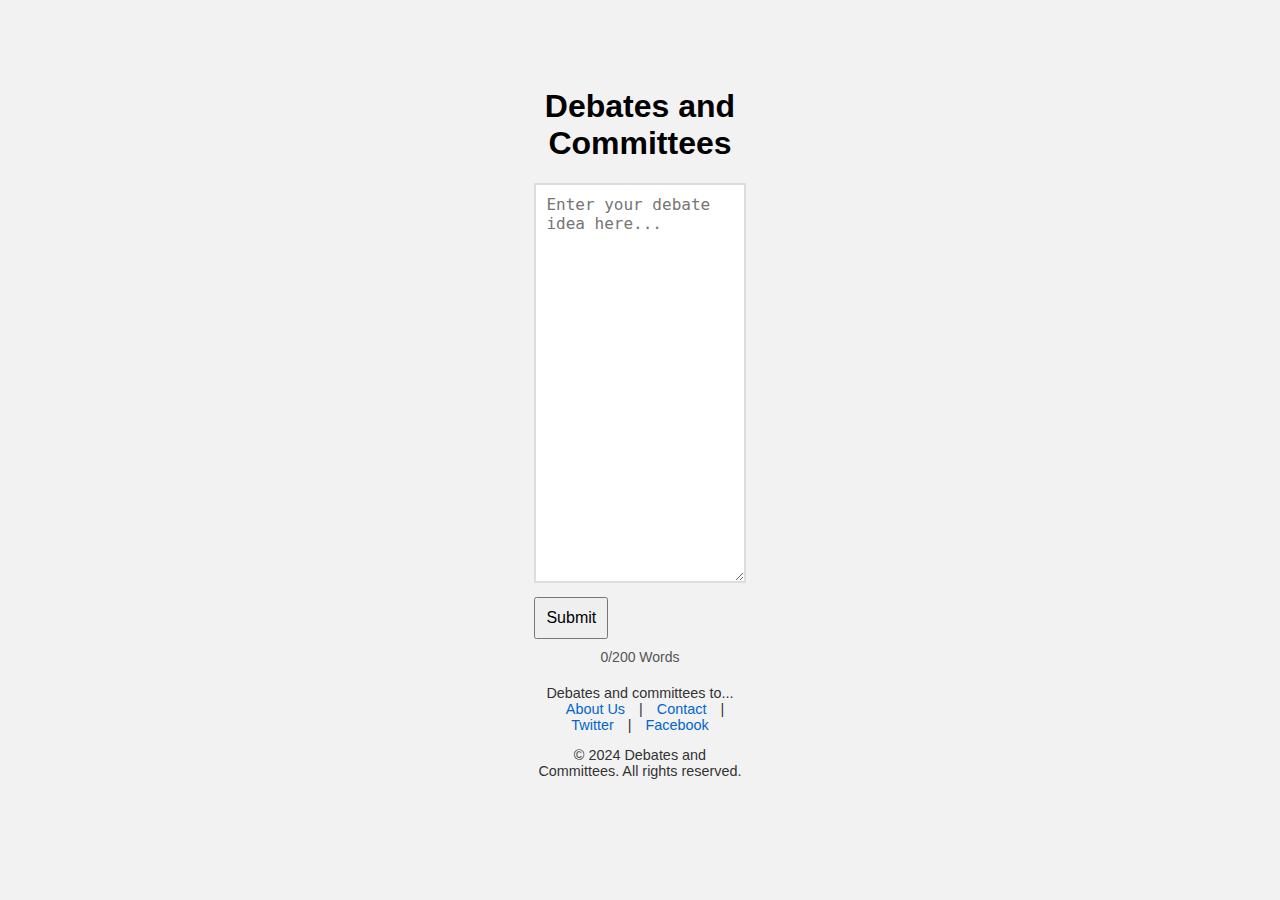
==== src/front-end/index.html @ d5d4e2eb "Updated folder structure and linked files" ====
<!DOCTYPE html>
<html lang="en">
<head>
    <meta charset="UTF-8">
    <meta name="viewport" content="width=device-width, initial-scale=1.0">
    <title>Debates and Committees</title>
    <link rel="stylesheet" href="css/styles.css">
</head>
<body>
    <div class="idea-container">
        <header>
            <h1>Debates and Committees</h1>
        </header>
        <div class="idea-box">
            <textarea id="ideaInput" placeholder="Enter your debate idea here..."></textarea>
            <input type="submit" id="submitButton" value="Submit">
            <div id="wordCounter">0/200 Words</div>
        </div>
        <footer>
            <span>Debates and committees to...</span>
            <div class="footer-content">
                <a href="about.html">About Us</a> |
                <a href="contact.html">Contact</a> |
                <a href="https://twitter.com/yourhandle" target="_blank">Twitter</a> |
                <a href="https://www.facebook.com/yourpage" target="_blank">Facebook</a>
            </div>
            <p>&copy; 2024 Debates and Committees. All rights reserved.</p>
        </footer>
    </div>
    <script src="js/script.js"></script>
    <div id="toastContainer"></div> <!-- For toast notifications -->
</body>
</html>
---- src/front-end/css/styles.css ----
body, html {
    height: 100%;
    margin: 0;
    font-family: Arial, sans-serif;
    display: flex;
    justify-content: center;
    align-items: center;
    background-color: #f2f2f2;
}

.idea-container {
    text-align: center;
    width: 50%;
    margin: auto;
    padding: 20px;
}

#ideaInput {
    width: 100%;
    height: 400px;
    border: 2px solid #ddd;
    font-size: 16px;
    padding: 10px;
    box-sizing: border-box;
    resize: both;
}

#submitButton {
    display: block;
    width: auto;
    margin-top: 10px;
    padding: 10px;
    font-size: 16px;
    cursor: pointer;
}

#wordCounter {
    font-size: 14px;
    color: #555;
    margin-top: 10px;
}

header, footer {
    margin-bottom: 20px;
}

/* Additional styles for footer and toast notifications */

footer {
    background-color: #f2f2f2;
    color: #333;
    text-align: center;
    padding: 20px 0;
    font-size: 0.9em;
}

footer a {
    color: #0066cc;
    text-decoration: none;
    margin: 0 10px;
}

footer a:hover {
    text-decoration: underline;
}

.footer-content {
    margin-bottom: 10px;
}

#toastContainer {
    position: fixed;
    bottom: 20px;
    right: 20px;
    z-index: 1000;
}

.toast {
    background-color: #333;
    color: white;
    padding: 10px;
    margin-top: 10px;
    border-radius: 5px;
    opacity: 0.9;
}

/* Considerations for responsiveness and accessibility */
/* [CR]: Implement media queries for mobile viewports. */
/* [CR]: Verify contrast ratios for accessibility. */
/* [CR]: Consider adding ':hover' and ':focus' styles for interactive elements. */
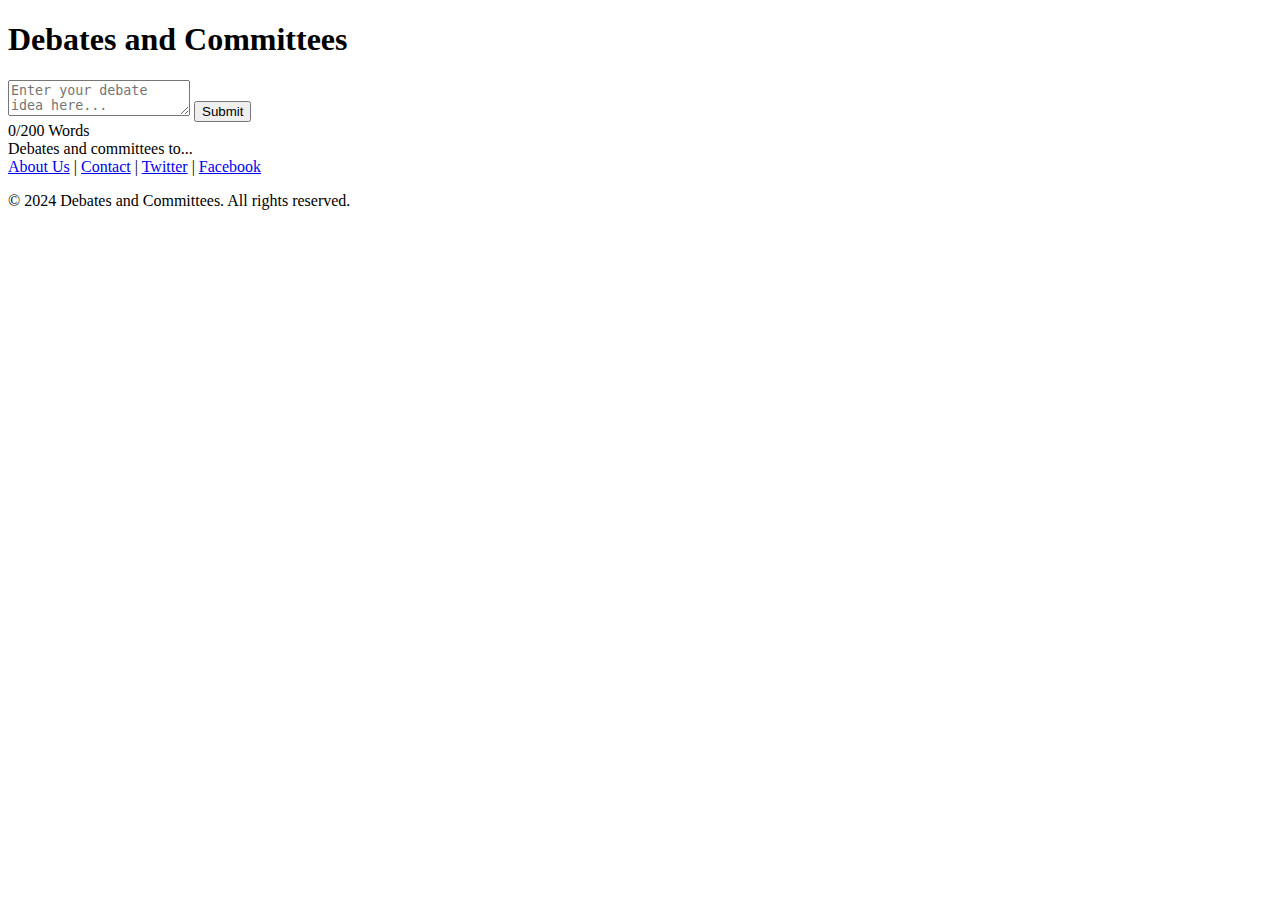
==== commit 259d127d: "Minor changes to references in HTML and comments" ====
--- a/src/front-end/index.html
+++ b/src/front-end/index.html
@@ -4,7 +4,7 @@
     <meta charset="UTF-8">
     <meta name="viewport" content="width=device-width, initial-scale=1.0">
     <title>Debates and Committees</title>
-    <link rel="stylesheet" href="css/styles.css">
+    <link rel="stylesheet" href="css/style.css">
 </head>
 <body>
     <div class="idea-container">
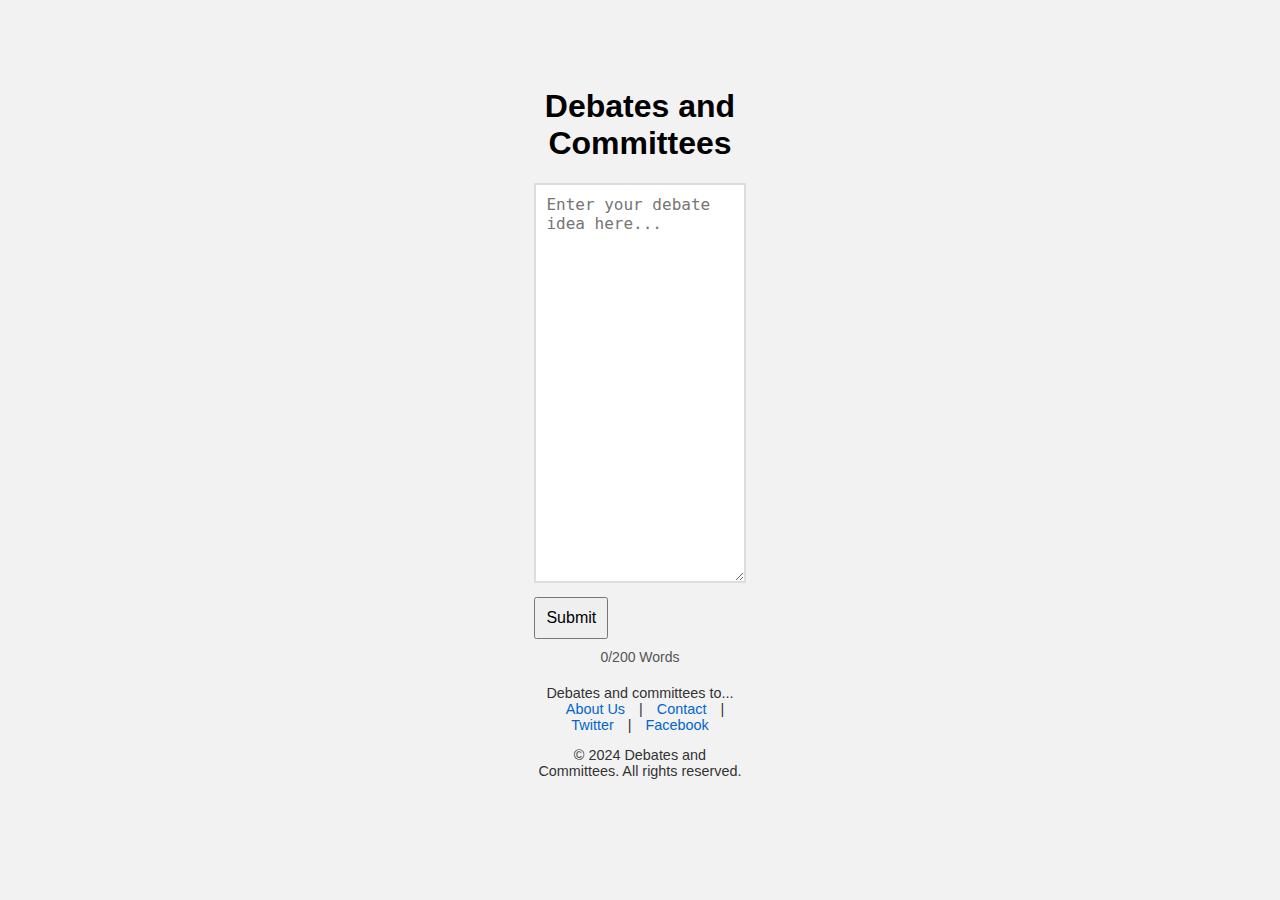
==== commit bcae9d78: "Index file linking updates" ====
--- a/src/front-end/index.html
+++ b/src/front-end/index.html
@@ -4,7 +4,7 @@
     <meta charset="UTF-8">
     <meta name="viewport" content="width=device-width, initial-scale=1.0">
     <title>Debates and Committees</title>
-    <link rel="stylesheet" href="css/style.css">
+    <link rel="stylesheet" href="css/styles.css">
 </head>
 <body>
     <div class="idea-container">
@@ -28,6 +28,6 @@
         </footer>
     </div>
     <script src="js/script.js"></script>
-    <div id="toastContainer"></div> <!-- For toast notifications -->
+    <div id="toastContainer"></div>
 </body>
 </html>
--- a/src/front-end/css/styles.css
+++ b/src/front-end/css/styles.css
@@ -0,0 +1,83 @@
+body, html {
+    height: 100%;
+    margin: 0;
+    font-family: Arial, sans-serif;
+    display: flex;
+    justify-content: center;
+    align-items: center;
+    background-color: #f2f2f2;
+}
+
+.idea-container {
+    text-align: center;
+    width: 50%;
+    margin: auto;
+    padding: 20px;
+}
+
+#ideaInput {
+    width: 100%;
+    height: 400px;
+    border: 2px solid #ddd;
+    font-size: 16px;
+    padding: 10px;
+    box-sizing: border-box;
+    resize: both;
+}
+
+#submitButton {
+    display: block;
+    width: auto;
+    margin-top: 10px;
+    padding: 10px;
+    font-size: 16px;
+    cursor: pointer;
+}
+
+#wordCounter {
+    font-size: 14px;
+    color: #555;
+    margin-top: 10px;
+}
+
+header, footer {
+    margin-bottom: 20px;
+}
+
+footer {
+    background-color: #f2f2f2;
+    color: #333;
+    text-align: center;
+    padding: 20px 0;
+    font-size: 0.9em;
+}
+
+footer a {
+    color: #0066cc;
+    text-decoration: none;
+    margin: 0 10px;
+}
+
+footer a:hover {
+    text-decoration: underline;
+}
+
+.footer-content {
+    margin-bottom: 10px;
+}
+
+#toastContainer {
+    position: fixed;
+    bottom: 20px;
+    right: 20px;
+    z-index: 1000;
+}
+
+.toast {
+    background-color: #333;
+    color: white;
+    padding: 10px;
+    margin-top: 10px;
+    border-radius: 5px;
+    opacity: 0.9;
+}
